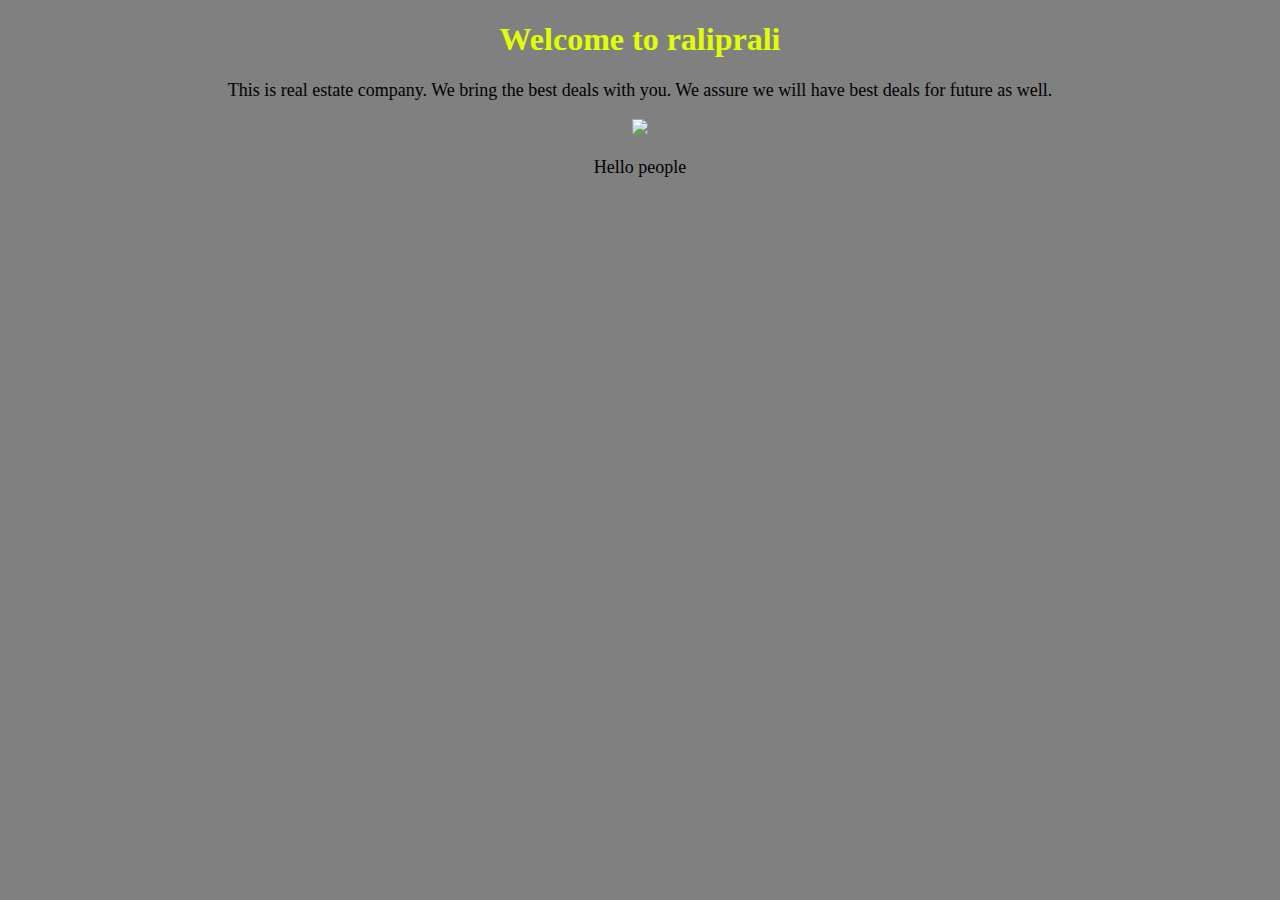
==== index.html @ 7455896f "index.html" ====
<!DOCTYPE html>
<html lang="en">
<head>
    <meta charset="UTF-8">
    <meta http-equiv="X-UA-Compatible" content="IE=edge">
    <meta name="viewport" content="width=device-width, initial-scale=1.0">
    <title>raliprali</title>
    <link rel="stylesheet" href="main.css">
</head>
<h1>Welcome to raliprali</h1>
<p>This is real estate company. We bring the best deals with you. We assure we will have best deals for future as well.</p>
    <a href="2nd.html"><img src="https://github.com/Romanraih/raliprali/blob/main/wallpaperflare.com_wallpaper.jpg?raw=true" height="35"></a>
    <p>Hello people</p>
<body>
    
</body>
</html>
---- main.css ----
h1{
    color: rgb(225, 255, 0);
}
body{
    background-color: gray;
    background-image: url(https://images.unsplash.com/photo-1617469165786-8007eda3caa7?ixlib=rb-4.0.3&ixid=MnwxMjA3fDB8MHxzZWFyY2h8NXx8a2F0aG1hbmR1fGVufDB8fDB8fA%3D%3D&w=1000&q=80);
    background-clip: url;
    text-align: center;
    
}
p{
  font-size: large;
}
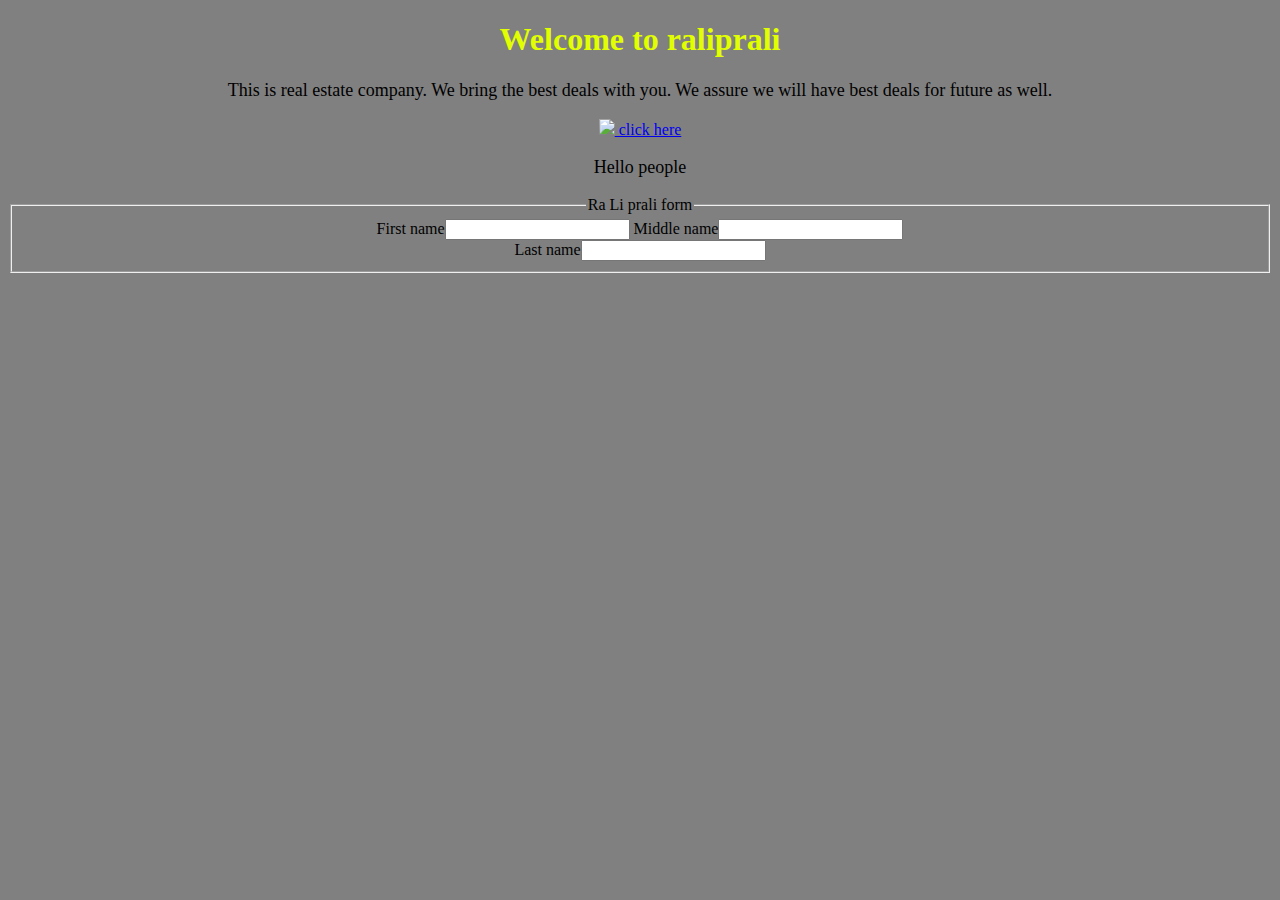
==== commit 03132331: "index.html" ====
--- a/index.html
+++ b/index.html
@@ -9,8 +9,13 @@
 </head>
 <h1>Welcome to raliprali</h1>
 <p>This is real estate company. We bring the best deals with you. We assure we will have best deals for future as well.</p>
-    <a href="2nd.html"><img src="https://github.com/Romanraih/raliprali/blob/main/wallpaperflare.com_wallpaper.jpg?raw=true" height="35"></a>
+    <a href="2nd.html"><img src="https://github.com/Romanraih/raliprali/blob/main/wallpaperflare.com_wallpaper.jpg?raw=true" height="45"> click here</a>
     <p>Hello people</p>
+    <fieldset>
+        <legend align="center"> Ra Li prali form </legend>
+        First name<input type="text"> Middle name<input type="text"><br>
+        Last name<input type="text">
+    </fieldset>
 <body>
     
 </body>
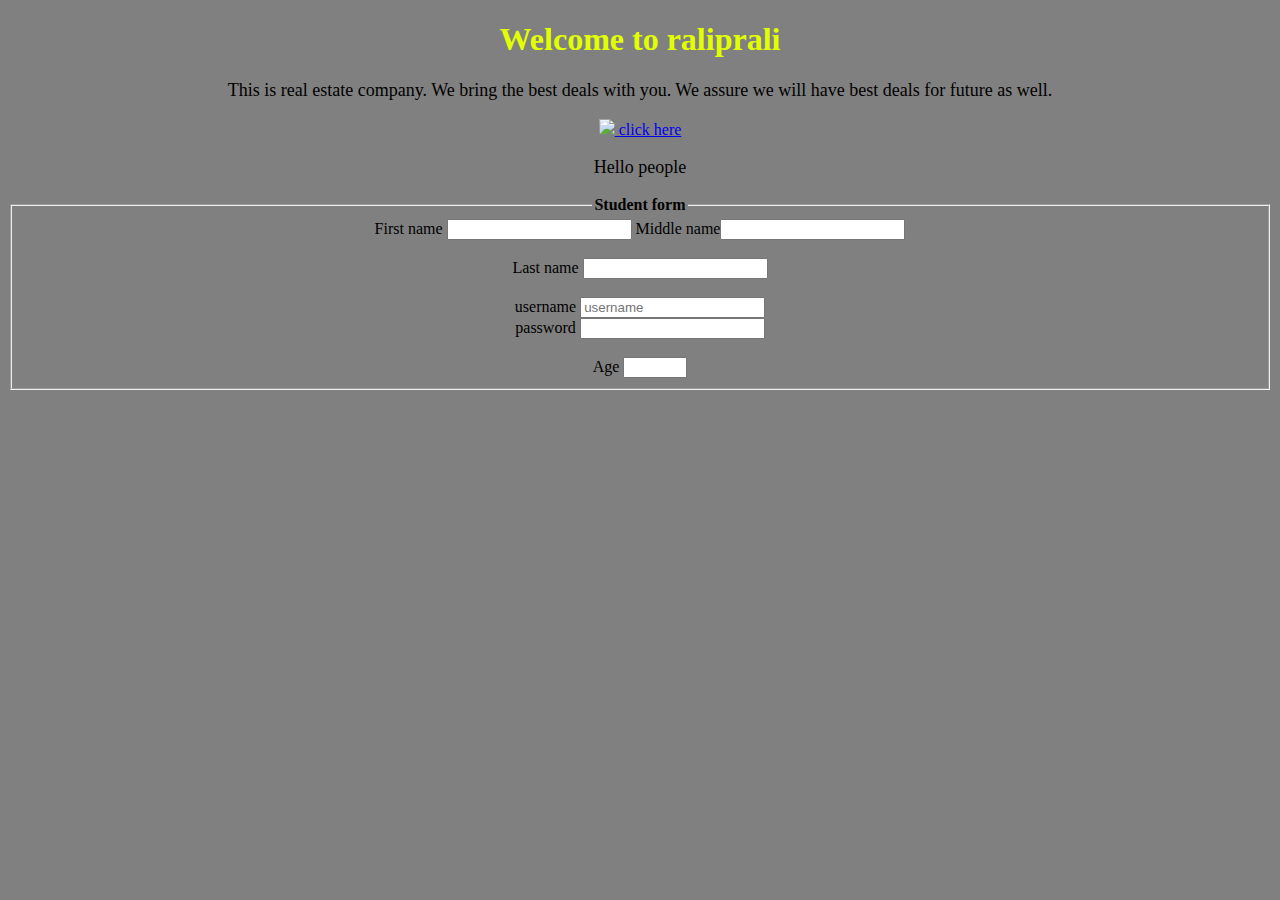
==== commit 6bd7db7d: "index.html" ====
--- a/index.html
+++ b/index.html
@@ -11,10 +11,19 @@
 <p>This is real estate company. We bring the best deals with you. We assure we will have best deals for future as well.</p>
     <a href="2nd.html"><img src="https://github.com/Romanraih/raliprali/blob/main/wallpaperflare.com_wallpaper.jpg?raw=true" height="45"> click here</a>
     <p>Hello people</p>
-    <fieldset>
-        <legend align="center"> Ra Li prali form </legend>
-        First name<input type="text"> Middle name<input type="text"><br>
-        Last name<input type="text">
+      <fieldset>
+        <legend> <b>Student form</b> </legend>
+        First name <input type="text">          
+               <span>  Middle name<input type="text">
+        <br><br>
+        Last name <input type="text">
+        <br><br>
+        username <input type="gmail" placeholder="username"><br>
+        password <input type="password"><br><br>
+        Age  <input type="number" max='100' min='10'>
+
+
+        
     </fieldset>
 <body>
     
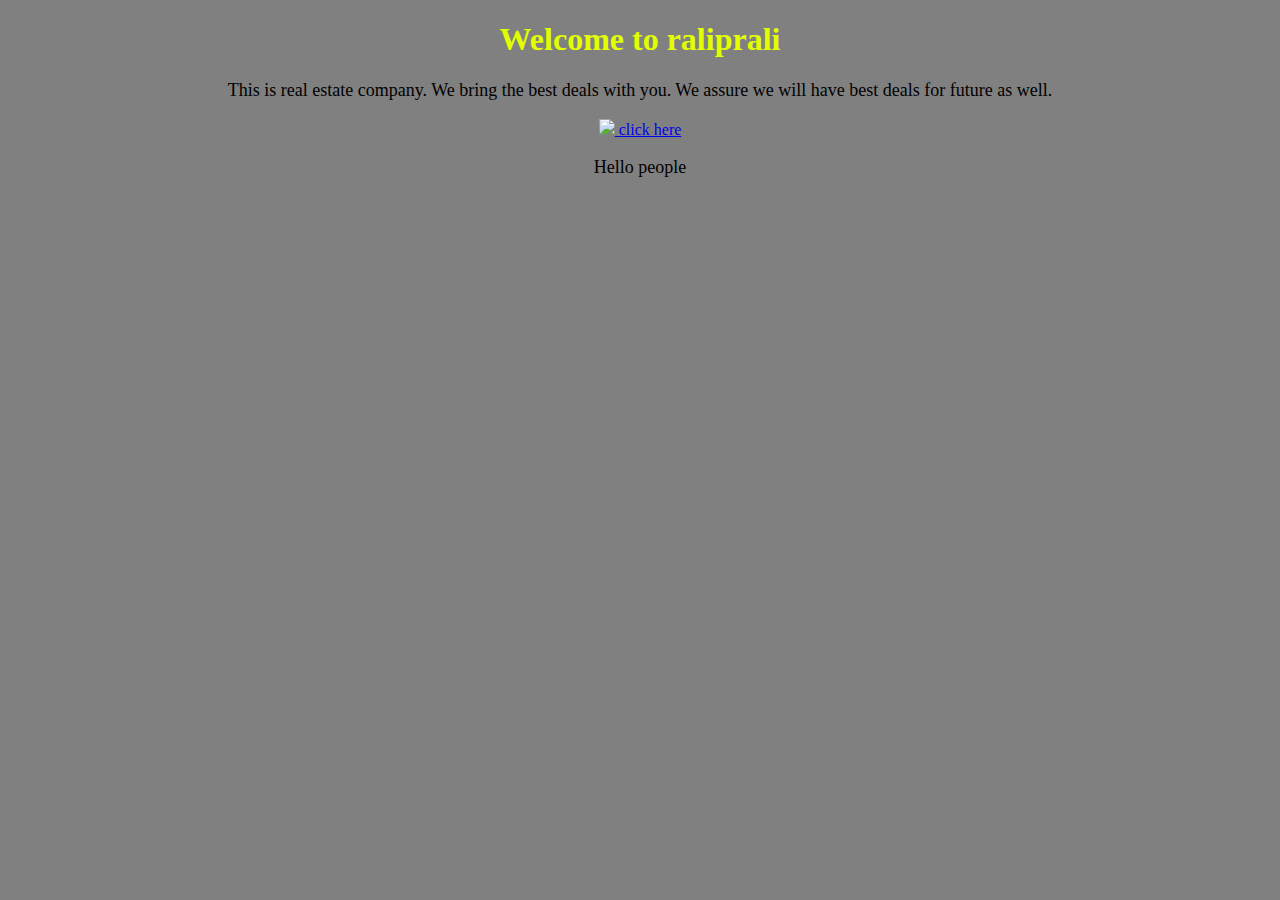
==== commit a808d9a7: "index.html" ====
--- a/index.html
+++ b/index.html
@@ -11,20 +11,7 @@
 <p>This is real estate company. We bring the best deals with you. We assure we will have best deals for future as well.</p>
     <a href="2nd.html"><img src="https://github.com/Romanraih/raliprali/blob/main/wallpaperflare.com_wallpaper.jpg?raw=true" height="45"> click here</a>
     <p>Hello people</p>
-      <fieldset>
-        <legend> <b>Student form</b> </legend>
-        First name <input type="text">          
-               <span>  Middle name<input type="text">
-        <br><br>
-        Last name <input type="text">
-        <br><br>
-        username <input type="gmail" placeholder="username"><br>
-        password <input type="password"><br><br>
-        Age  <input type="number" max='100' min='10'>
-
-
-        
-    </fieldset>
+    
 <body>
     
 </body>
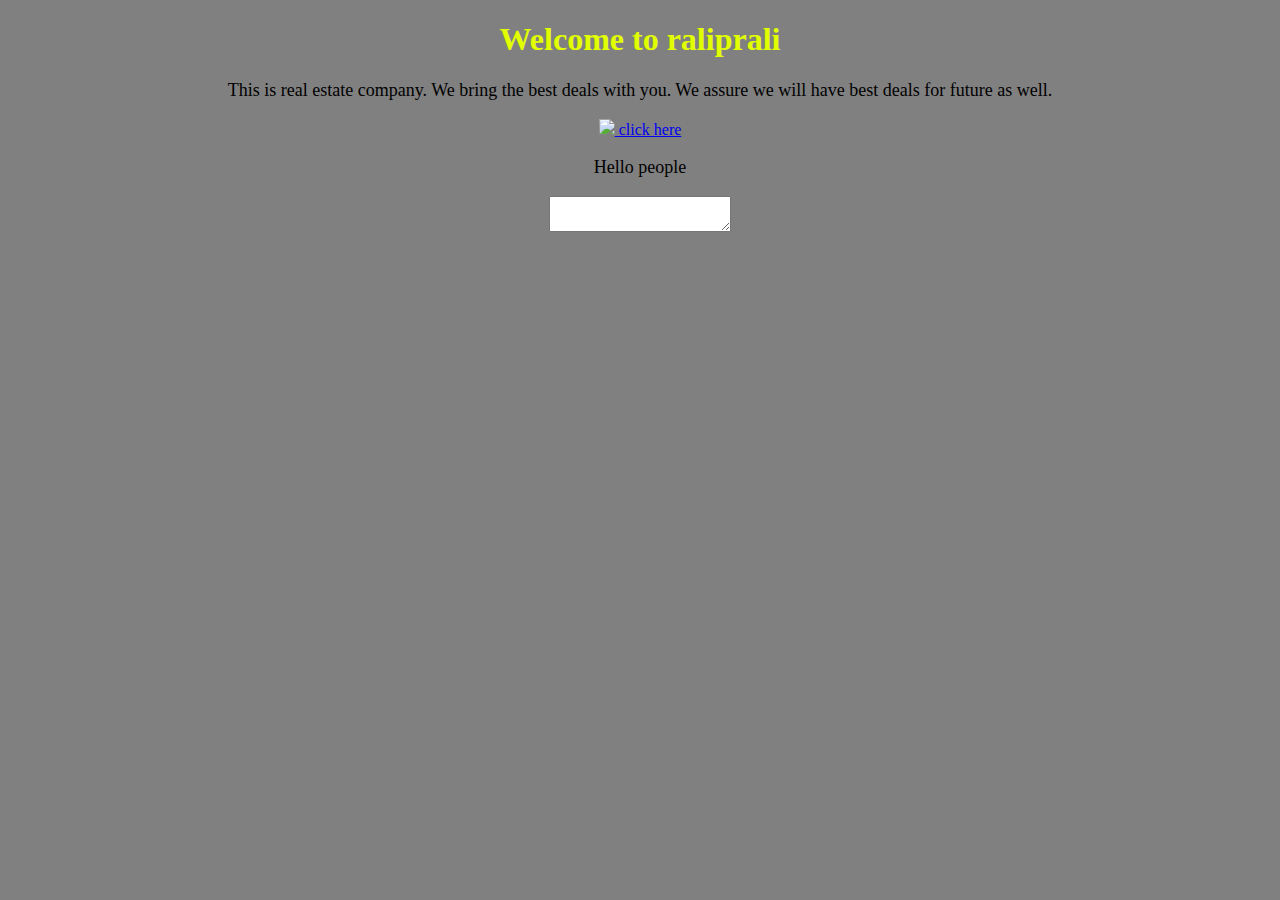
==== commit a86ffb82: "index.html" ====
--- a/index.html
+++ b/index.html
@@ -7,12 +7,14 @@
     <title>raliprali</title>
     <link rel="stylesheet" href="main.css">
 </head>
+    <body>
 <h1>Welcome to raliprali</h1>
 <p>This is real estate company. We bring the best deals with you. We assure we will have best deals for future as well.</p>
     <a href="2nd.html"><img src="https://github.com/Romanraih/raliprali/blob/main/wallpaperflare.com_wallpaper.jpg?raw=true" height="45"> click here</a>
     <p>Hello people</p>
+        <textarea placeholder="please give us your valuable feedback"> </textarea>
     
-<body>
+
     
 </body>
 </html>
--- a/main.css
+++ b/main.css
@@ -3,9 +3,9 @@
 }
 body{
     background-color: gray;
-    background-image: url(https://images.unsplash.com/photo-1617469165786-8007eda3caa7?ixlib=rb-4.0.3&ixid=MnwxMjA3fDB8MHxzZWFyY2h8NXx8a2F0aG1hbmR1fGVufDB8fDB8fA%3D%3D&w=1000&q=80);
     background-clip: url;
     text-align: center;
+    background-image: url(https://wallpapercave.com/wp/wp7295182.jpg);
     
 }
 p{
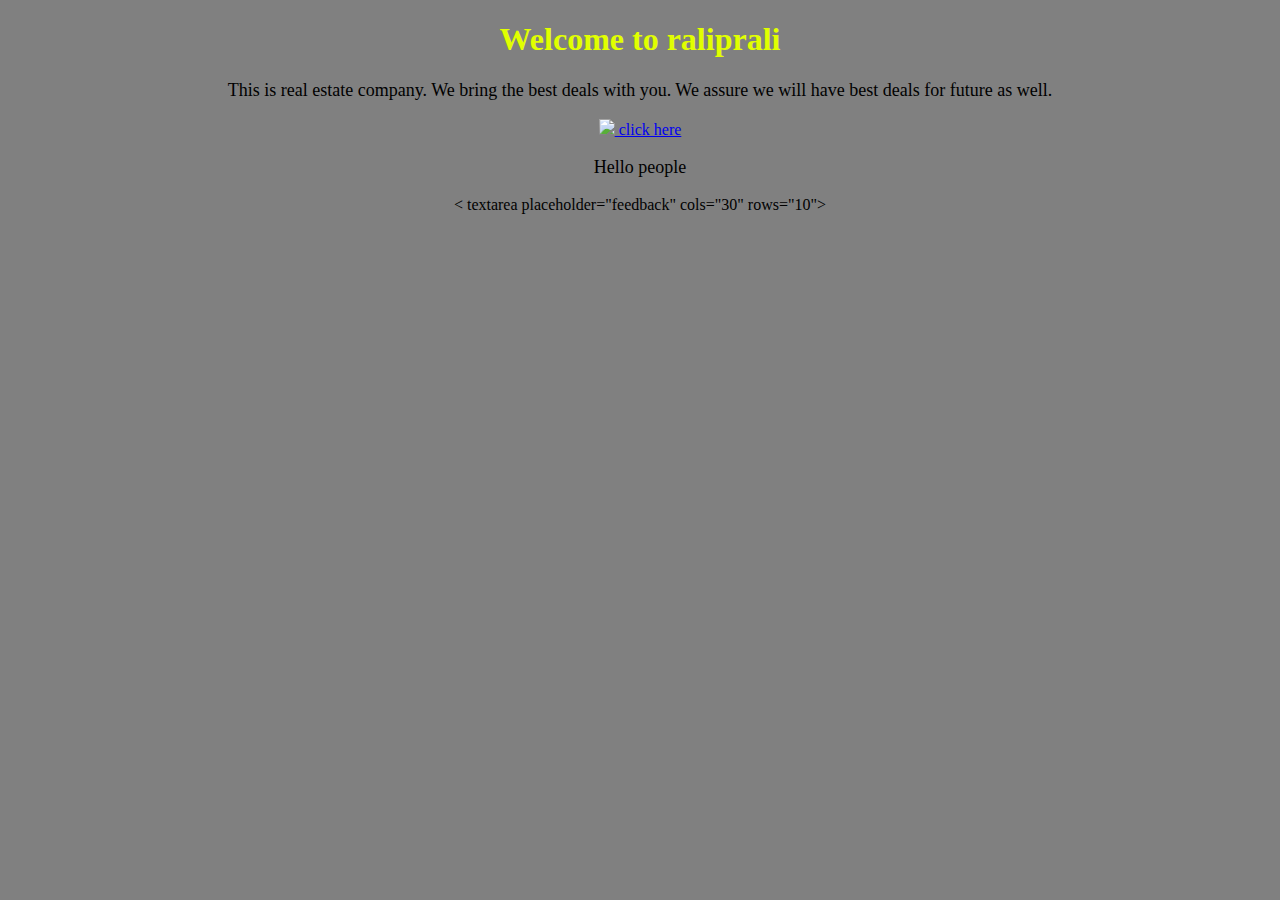
==== commit 2de180b9: "index.html" ====
--- a/index.html
+++ b/index.html
@@ -12,7 +12,7 @@
 <p>This is real estate company. We bring the best deals with you. We assure we will have best deals for future as well.</p>
     <a href="2nd.html"><img src="https://github.com/Romanraih/raliprali/blob/main/wallpaperflare.com_wallpaper.jpg?raw=true" height="45"> click here</a>
     <p>Hello people</p>
-        <textarea placeholder="please give us your valuable feedback"> </textarea>
+       < textarea placeholder="feedback" cols="30" rows="10"></textarea>
     
 
     
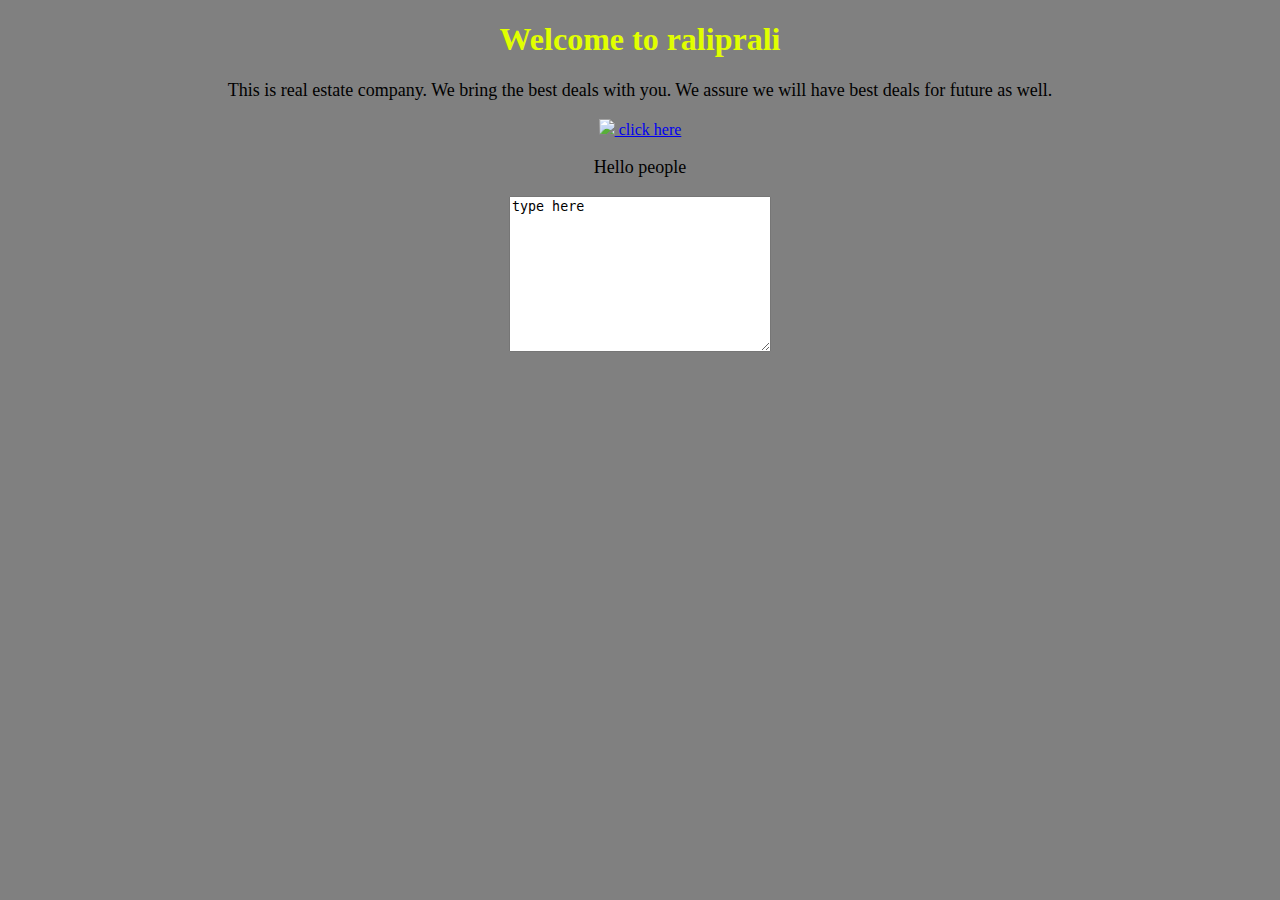
==== commit dbd780e7: "index.html" ====
--- a/index.html
+++ b/index.html
@@ -12,7 +12,7 @@
 <p>This is real estate company. We bring the best deals with you. We assure we will have best deals for future as well.</p>
     <a href="2nd.html"><img src="https://github.com/Romanraih/raliprali/blob/main/wallpaperflare.com_wallpaper.jpg?raw=true" height="45"> click here</a>
     <p>Hello people</p>
-       < textarea placeholder="feedback" cols="30" rows="10"></textarea>
+       <textarea placeholder="feedback" cols="30" rows="10">type here</textarea>
     
 
     
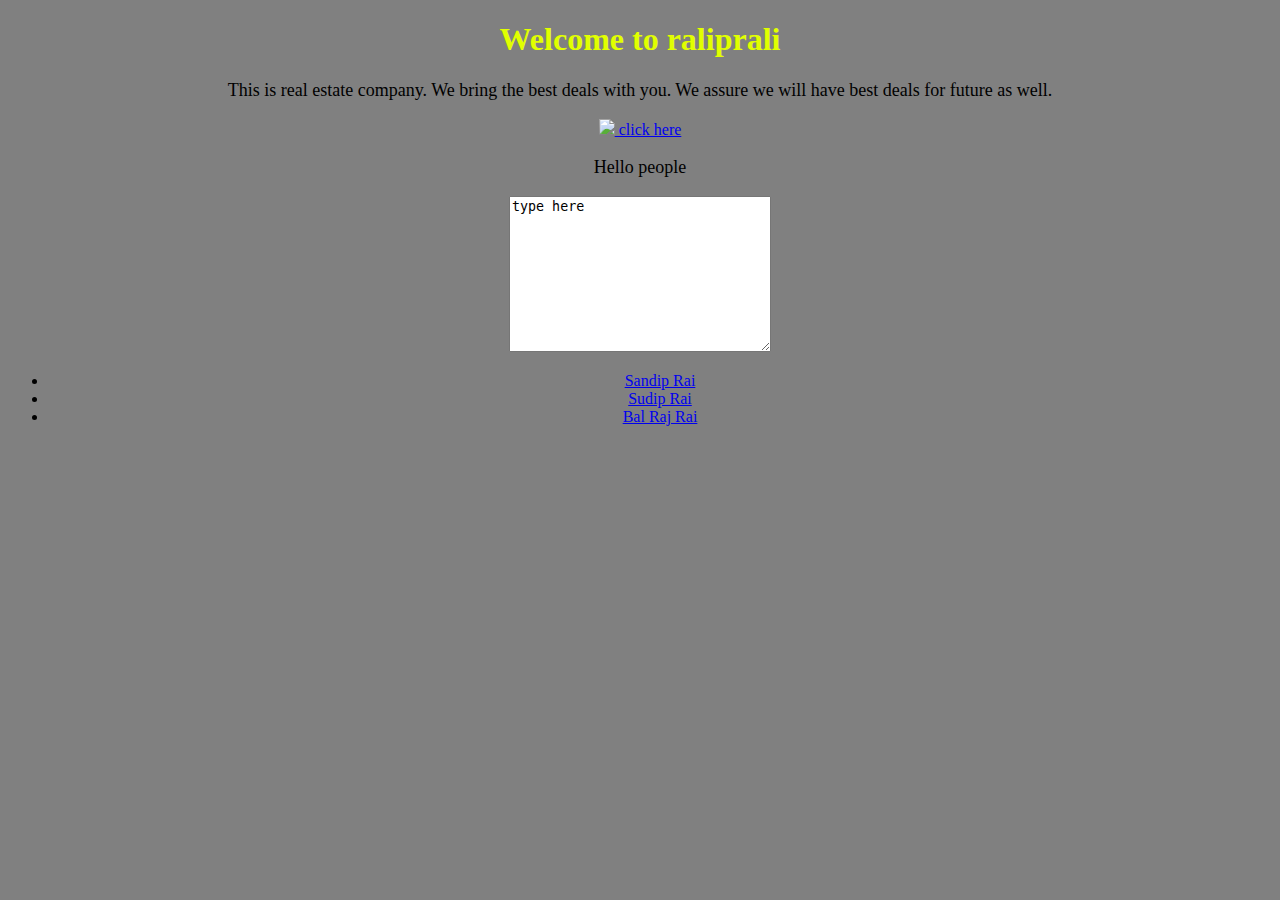
==== commit af285560: "index.html" ====
--- a/index.html
+++ b/index.html
@@ -13,6 +13,12 @@
     <a href="2nd.html"><img src="https://github.com/Romanraih/raliprali/blob/main/wallpaperflare.com_wallpaper.jpg?raw=true" height="45"> click here</a>
     <p>Hello people</p>
        <textarea placeholder="feedback" cols="30" rows="10">type here</textarea>
+        <ul>
+            <li><a href="https://www.facebook.com/sandeepraee927"> Sandip Rai </a></li>
+            <li> <a href="https://www.facebook.com/spade.rraik.3"> Sudip Rai</a></li>
+                <li> <a href="https://www.facebook.com/profile.php?id=100015116414579"> Bal Raj Rai</a></li> 
+            
+        </ul>
     
 
     
